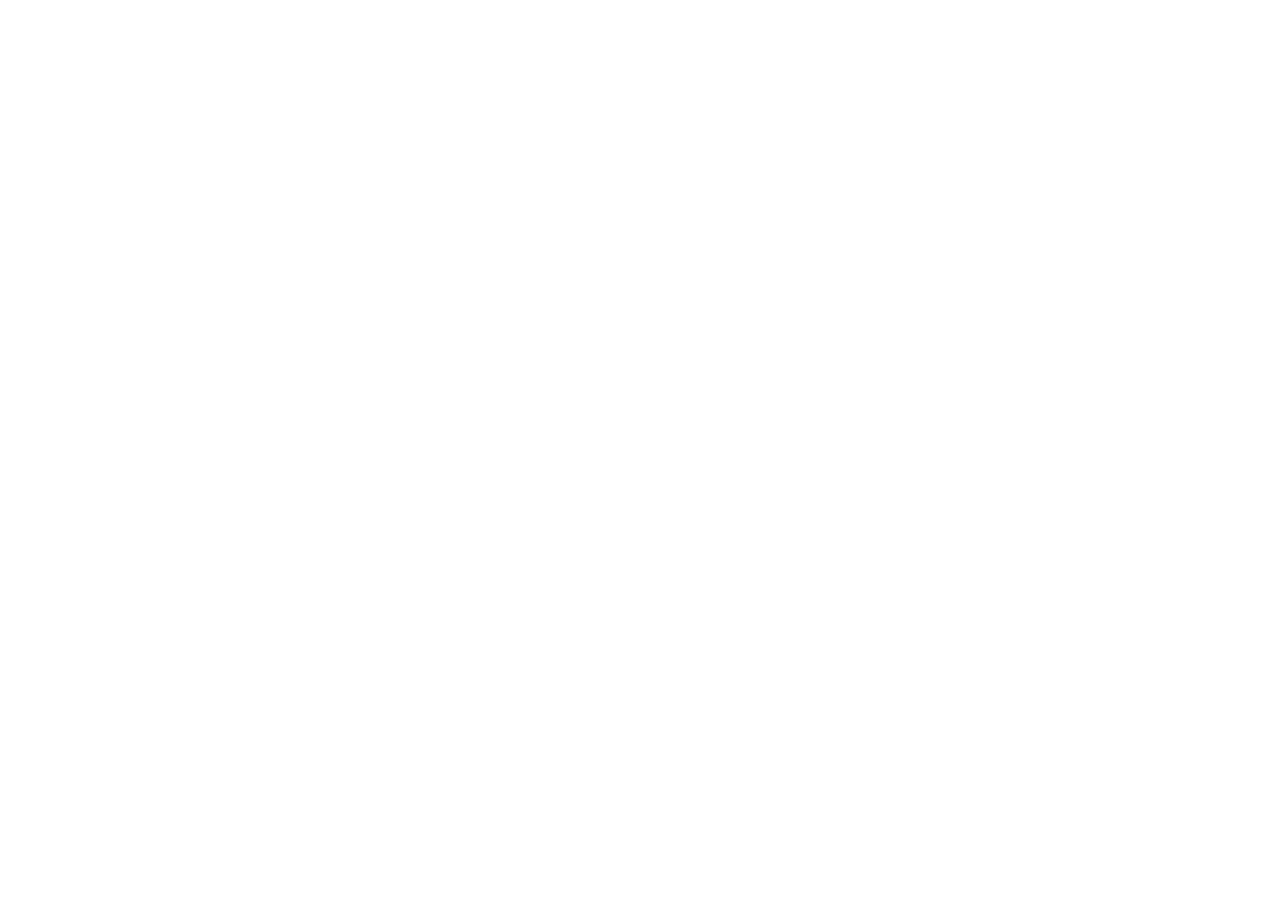
==== recipes/butter.html @ 23e7bb39 "Update index file and images" ====
<!DOCTYPE html>
<html lang="en">
<head>
    <meta charset="UTF-8">
    <meta http-equiv="X-UA-Compatible" content="IE=edge">
    <meta name="viewport" content="width=device-width, initial-scale=1.0">
    <title>Document</title>
</head>
<body>
    
</body>
</html>
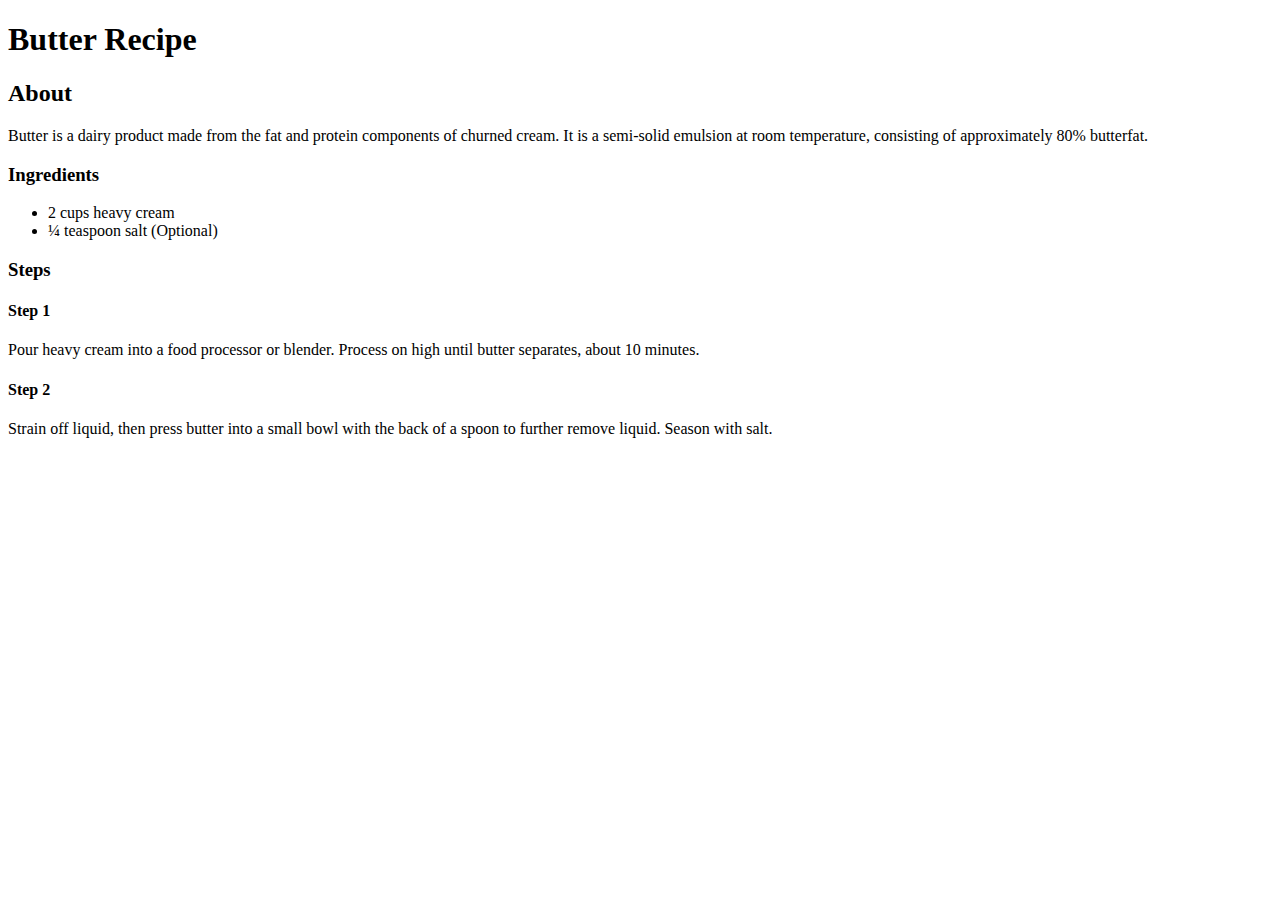
==== commit a825c8c8: "Update butter file" ====
--- a/recipes/butter.html
+++ b/recipes/butter.html
@@ -4,9 +4,28 @@
     <meta charset="UTF-8">
     <meta http-equiv="X-UA-Compatible" content="IE=edge">
     <meta name="viewport" content="width=device-width, initial-scale=1.0">
-    <title>Document</title>
+    <title>Butter</title>
 </head>
 <body>
-    
+    <h1>Butter Recipe</h1>
+    <h2>About</h2>
+        <p>Butter is a dairy product made from the fat and protein components of churned cream. 
+            It is a semi-solid emulsion at room temperature, consisting of approximately 80% butterfat.</p>
+
+    <h3>Ingredients</h3>
+            <ul>
+                <li>2 cups heavy cream</li>
+                <li>¼ teaspoon salt (Optional)</li>
+
+            </ul>
+
+    <h3>Steps</h3>
+
+    <h4>Step 1</h4>
+    <p>Pour heavy cream into a food processor or blender. Process on high until butter separates, about 10 minutes.</p>
+
+    <h4>Step 2</h4>
+    <p>Strain off liquid, then press butter into a small bowl with the back of a spoon to further remove liquid. Season with salt.</p>
+
 </body>
 </html>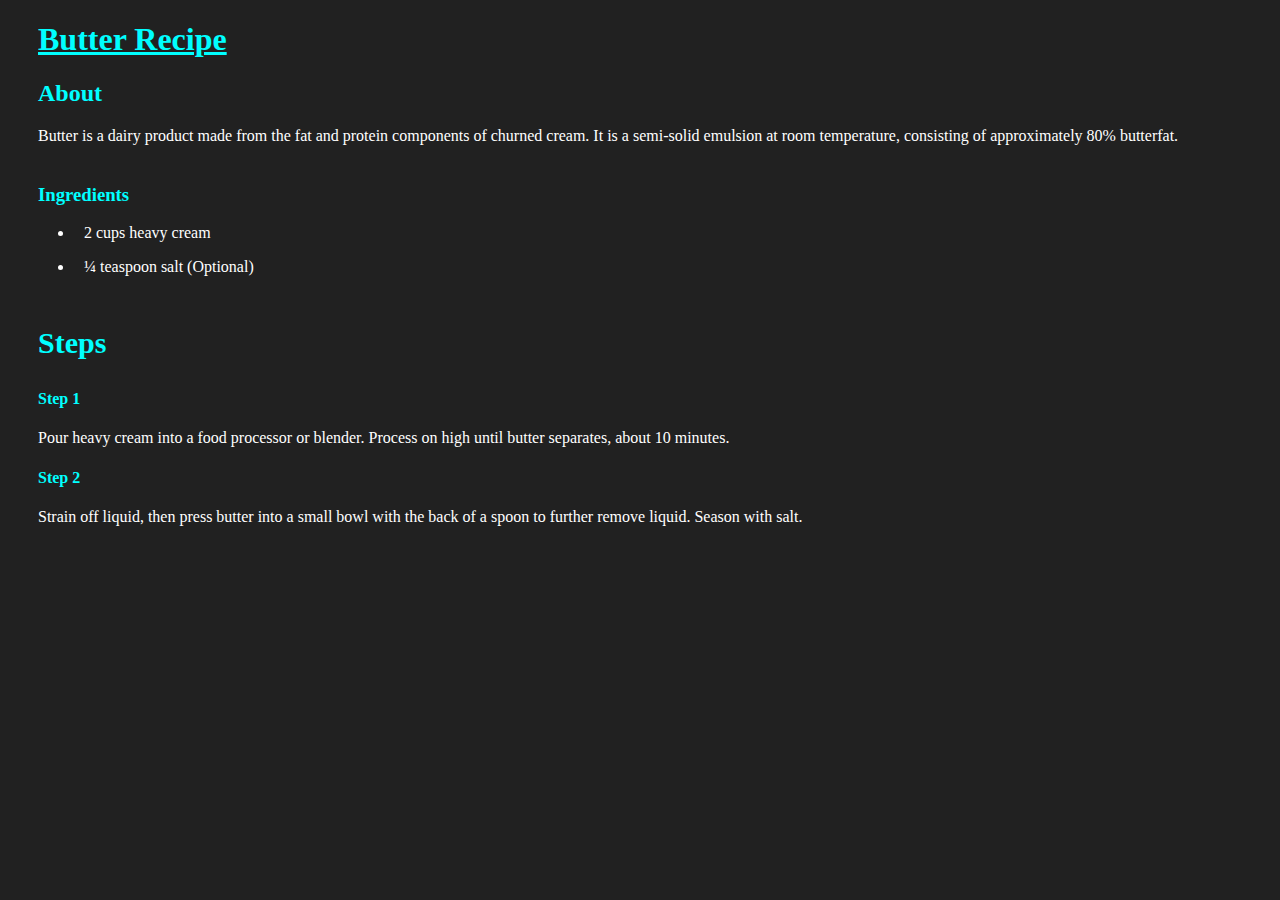
==== commit 5abe88ff: "Added styles to all css files" ====
--- a/recipes/butter.html
+++ b/recipes/butter.html
@@ -4,6 +4,7 @@
     <meta charset="UTF-8">
     <meta http-equiv="X-UA-Compatible" content="IE=edge">
     <meta name="viewport" content="width=device-width, initial-scale=1.0">
+    <link rel="stylesheet" href="stylesb.css">
     <title>Butter</title>
 </head>
 <body>
@@ -19,7 +20,7 @@
 
             </ul>
 
-    <h3>Steps</h3>
+    <h3 class="steps">Steps</h3>
 
     <h4>Step 1</h4>
     <p>Pour heavy cream into a food processor or blender. Process on high until butter separates, about 10 minutes.</p>
--- a/recipes/stylesb.css
+++ b/recipes/stylesb.css
@@ -0,0 +1,37 @@
+* {
+    background-color: #212121;
+    font-family: 'Times New Roman', Times, serif;
+    color: white;
+    padding-left: 10px;
+}
+
+h1 {
+    text-decoration: underline;
+    color: aqua;
+}
+
+h2 {
+    color: aqua;
+}
+
+h3 {
+    color: aqua;
+    padding-top: 20px;
+}
+
+h4 {
+    color: aqua;
+}
+
+.steps {
+    font-size: 30px;
+    color: aqua;
+}
+
+ul {
+    padding-left: 30px;
+}
+
+li {
+    margin: 1em;
+}